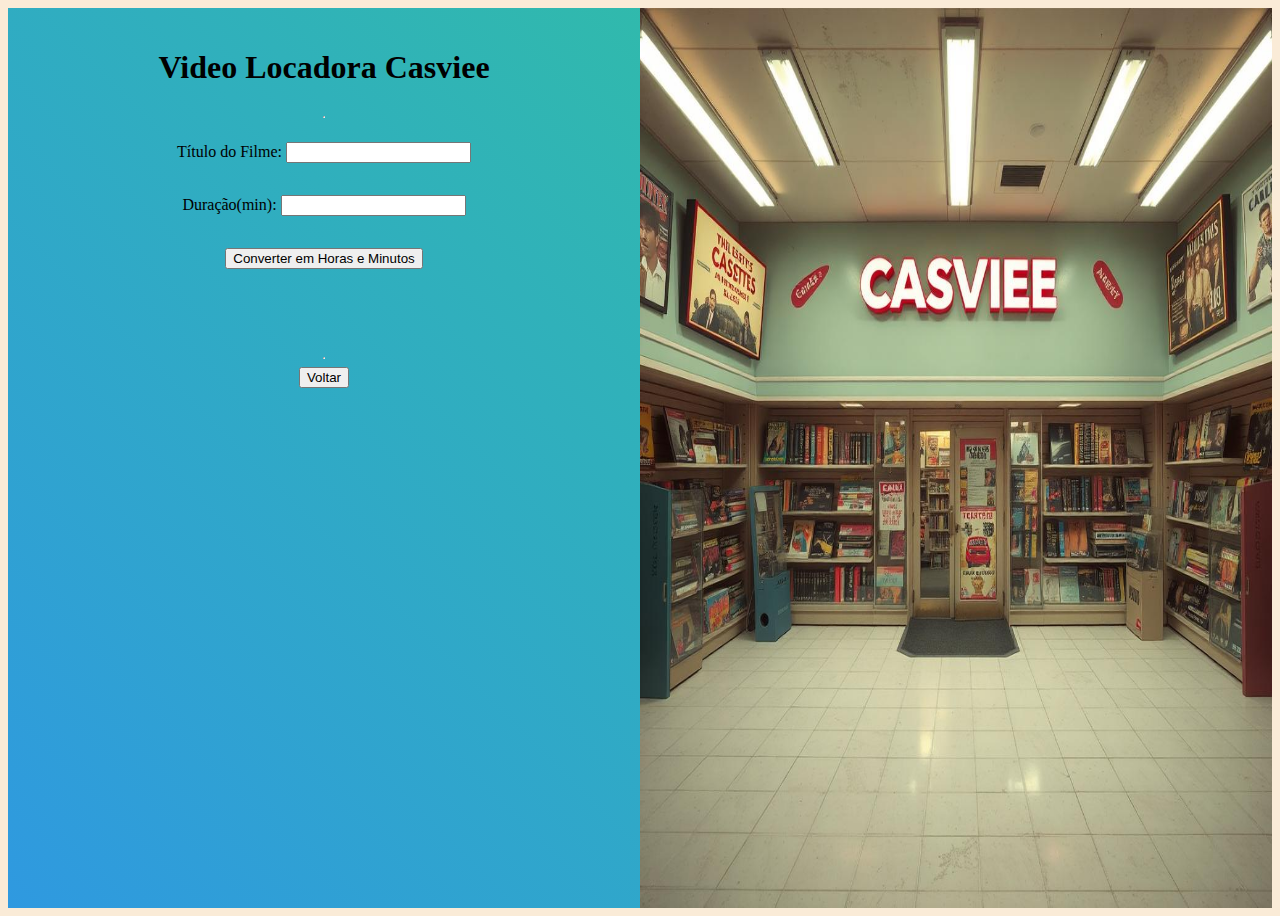
==== Projeto_JS/src/pages/locadora.html @ 3ebd41e9 "Iniciando os cards de exemplos do livroI" ====
<!DOCTYPE html>
<html lang="en">
<head>
    <meta charset="UTF-8">
    <meta name="viewport" content="width=device-width, initial-scale=1.0">
    <title>Video Locadora Casviee</title>
    <link rel="stylesheet" href="/Projeto_JS/src/css/locadora.css">
</head>
<body>   
    <div class="container">
        
        <div class="content">
            <h1>Video Locadora Casviee</h1><hr>
            <p>Título do Filme: <input type="text" id="inTitulo"> </p>
            <p> Duração(min):   <input type="text" id="inDuracao" > </p>
            <p><input type="button" value="Converter em Horas e Minutos" id="btConverter"></p>
            <p id="outTitulo"></p>
            <p id="outResposta"></p><hr>
            <a href="/Projeto_JS/src/index.html"><input type="button" value="Voltar"></a> 
        </div>
        <img src="/Projeto_JS/src/img/image1.jpg" alt="">
       

    </div>
   
    <script src="/Projeto_JS/src/js/locadora.js"></script> 
    
</body>
</html>
---- Projeto_JS/src/css/locadora.css ----
body {
 background-color: antiquewhite;
       
}
.container {
    display: flex;
    background: linear-gradient(45deg,#2f99e0, #31c797);
}
.container img {
    width: 50%;;
    height: 100vh;
}
.content {
    display: flex;
    width: 100vw;
    border: 2px;
    padding: 20px;
    flex-direction: column;
    align-items: center;
   
   
   
   
   
   
}
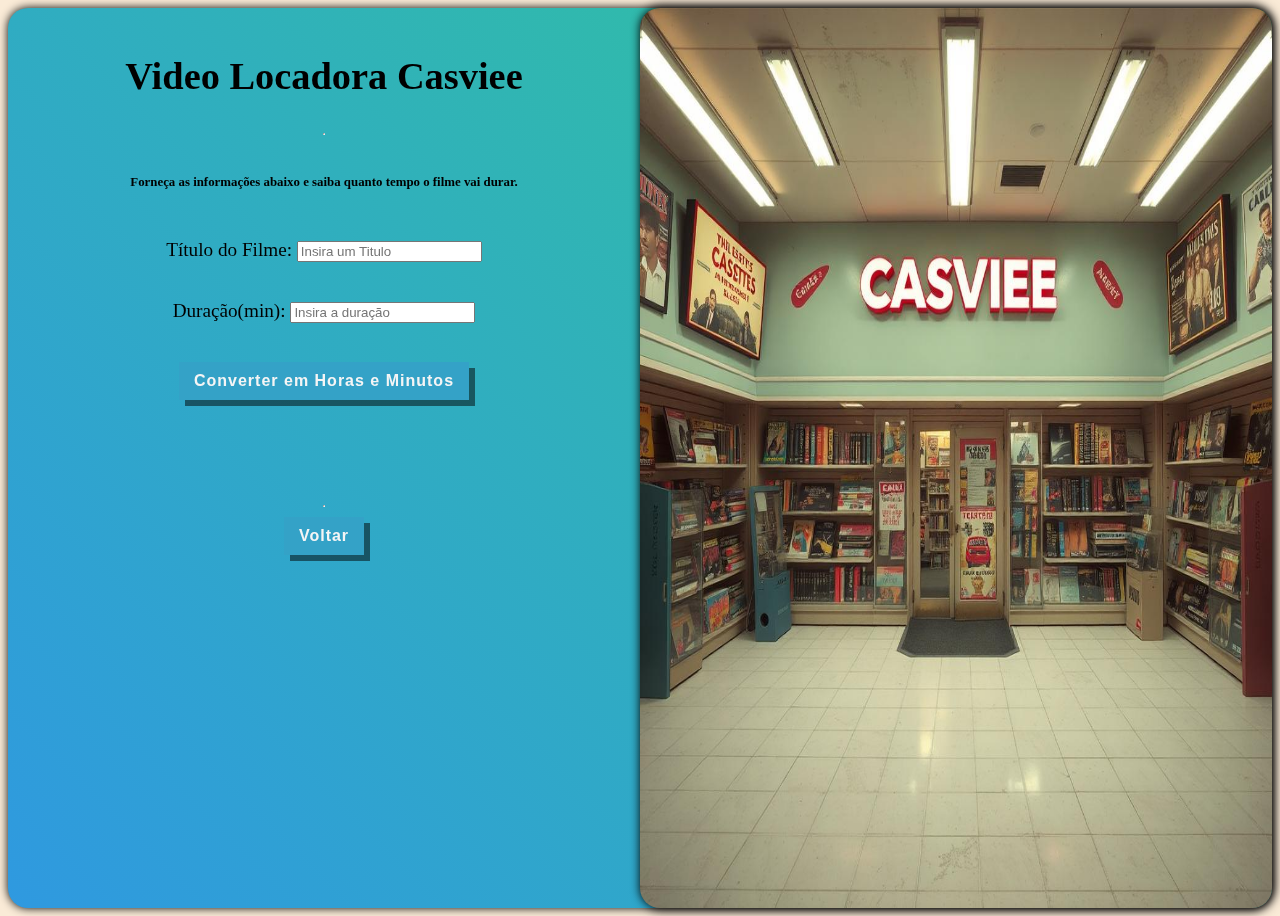
==== commit 6e03a6c7: "Styling all" ====
--- a/Projeto_JS/src/pages/locadora.html
+++ b/Projeto_JS/src/pages/locadora.html
@@ -11,12 +11,13 @@
         
         <div class="content">
             <h1>Video Locadora Casviee</h1><hr>
-            <p>Título do Filme: <input type="text" id="inTitulo"> </p>
-            <p> Duração(min):   <input type="text" id="inDuracao" > </p>
-            <p><input type="button" value="Converter em Horas e Minutos" id="btConverter"></p>
+            <h6>Forneça as informações abaixo e saiba quanto tempo o filme vai durar.</h6>
+            <p>Título do Filme: <input type="text" placeholder="Insira um Titulo" id="inTitulo"> </p>
+            <p> Duração(min):   <input type="text" placeholder="Insira a duração" id="inDuracao" > </p>
+            <p><input type="button" class="button-3D" value="Converter em Horas e Minutos" id="btConverter"></p>
             <p id="outTitulo"></p>
             <p id="outResposta"></p><hr>
-            <a href="/Projeto_JS/src/index.html"><input type="button" value="Voltar"></a> 
+            <a href="/Projeto_JS/src/index.html"><input type="button"  class="button-3D" width="150px" value="Voltar"></a> 
         </div>
         <img src="/Projeto_JS/src/img/image1.jpg" alt="">
        
--- a/Projeto_JS/src/css/locadora.css
+++ b/Projeto_JS/src/css/locadora.css
@@ -1,26 +1,55 @@
 body {
  background-color: antiquewhite;
+ font-size: 1.2rem;
        
 }
 .container {
     display: flex;
     background: linear-gradient(45deg,#2f99e0, #31c797);
+    filter:drop-shadow(0 0 5px #000);
+    border-radius: 20px;
+    
 }
 .container img {
     width: 50%;;
     height: 100vh;
+    filter:drop-shadow(0 0 5px #000);
+    border-radius: 20px;
 }
 .content {
     display: flex;
     width: 100vw;
-    border: 2px;
     padding: 20px;
     flex-direction: column;
     align-items: center;
-   
-   
-   
-   
-   
+     
    
 }
+.button-3D {
+    position: relative;
+    top:0;
+    left:0;
+    padding: 10px 15px;
+    border: 0;
+    letter-spacing: 1px;
+    font-size: 16px;
+    font-weight: 600;
+    background: #34a2c7;
+    color: #f5f5f5;
+    box-shadow: 6px 6px  rgba(0, 0, 0, 0.5);
+    transition: 0.15s;
+  
+  }
+  .button-3D:hover {
+    top: 3px;
+    left: 3px;
+    box-shadow: 3px 3px rgba(0, 0, 0, 0.6);
+  }
+  .button-3D:active {
+    top: 6px;
+    left: 6px;
+    box-shadow: 3px 3px rgba(0, 0, 0, 0.65);
+  }
+  .button-3D:focus {
+    outline: none;
+  }
